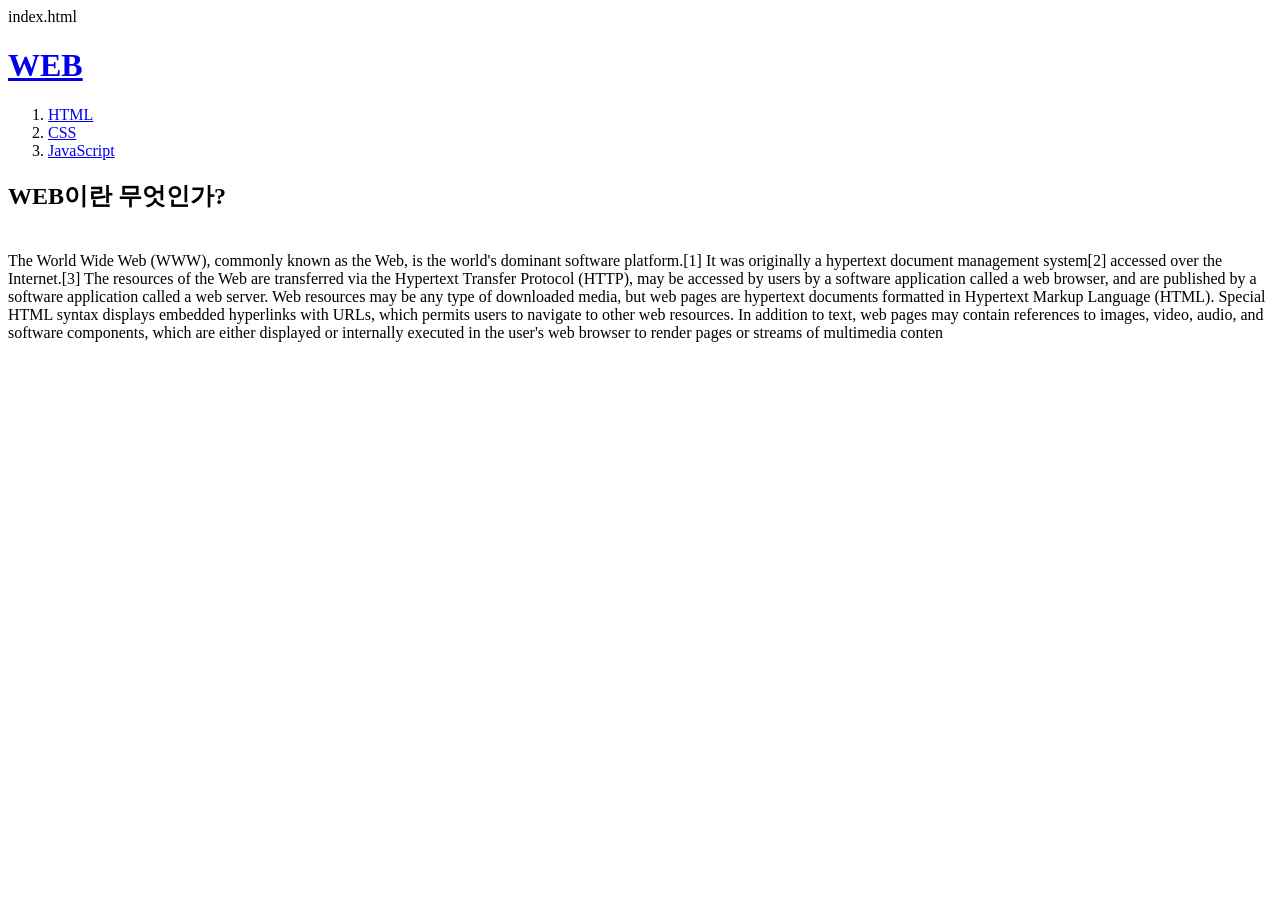
==== index.html @ c664db82 "Add files via upload" ====
index.html
<!DOCTYPE html>
<html>
<head>
<title>WEB1 - WEB </title>
<meta charset="utf-8">
</head>
<body>
<h1><a href="index.html">WEB</a></h1>
<ol>
<li><a href="1.html">HTML</a></li>
<li><a href="2.html">CSS</a></li>
<li><a href="3.html">JavaScript</a></li>
</ol>
<h2>WEB이란 무엇인가?</h2>
<p style="margin-top: 40px;">
The World Wide Web (WWW), commonly known as the Web, is the world's dominant software platform.[1] It was
originally a hypertext document management system[2] accessed over the Internet.[3]
The resources of the Web are transferred via the Hypertext Transfer Protocol (HTTP), may be accessed by users by
a software application called a web browser, and are published by a software application called a web server.
Web resources may be any type of downloaded media, but web pages are hypertext documents formatted in
Hypertext Markup Language (HTML). Special HTML syntax displays embedded hyperlinks with URLs, which permits users
to navigate to other web resources. In addition to text, web pages may contain references to images, video, audio, and
software components, which are either displayed or internally executed in the user's web browser to render pages or
streams of multimedia conten
</p>
</body>
</html>
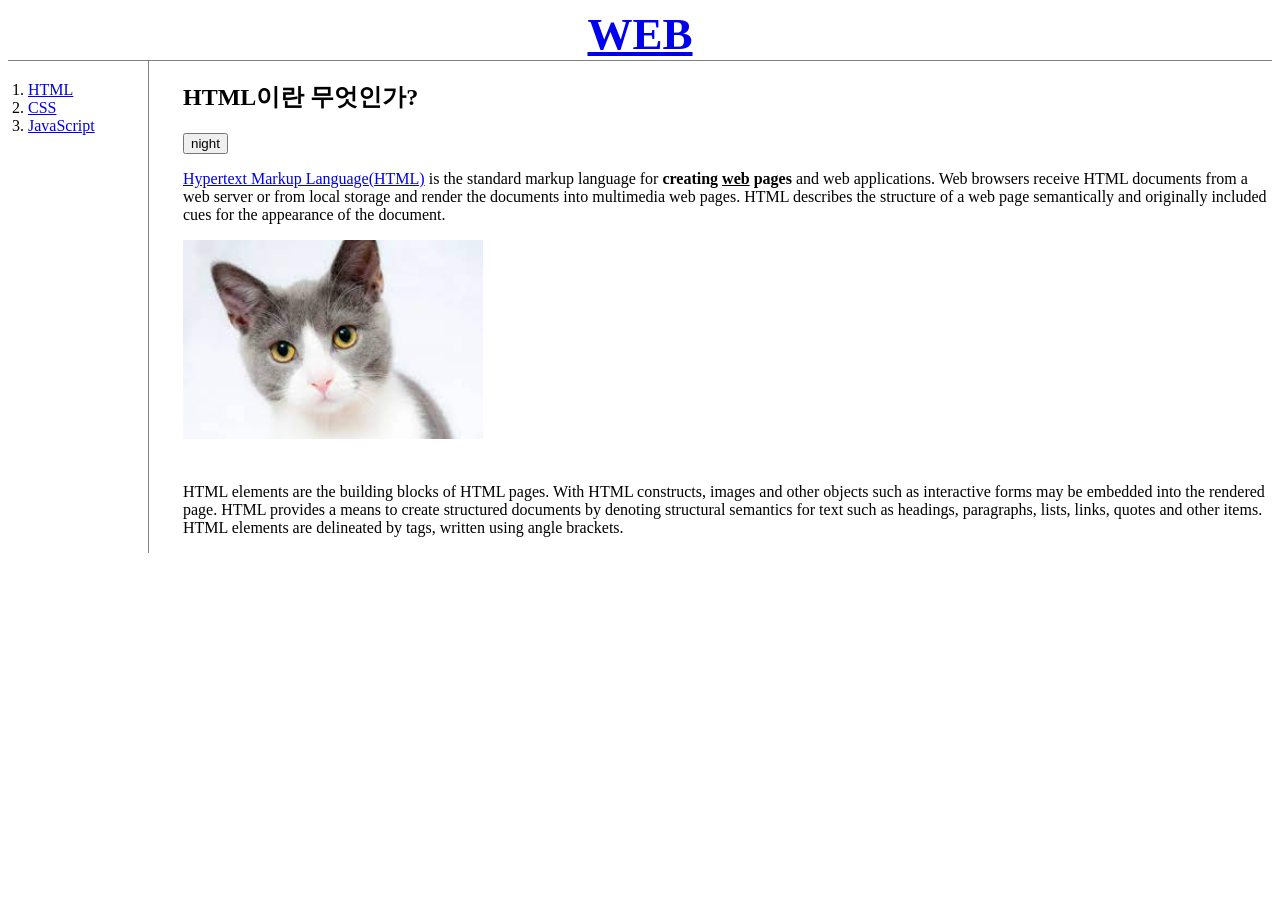
==== commit 383a396f: "Add files via upload" ====
--- a/index.html
+++ b/index.html
@@ -1,28 +1,41 @@
-index.html
 <!DOCTYPE html>
 <html>
+
 <head>
-<title>WEB1 - WEB </title>
-<meta charset="utf-8">
+  <title>WEB1 - HTML </title>
+  <meta charset="utf-8">
+  <link rel="stylesheet" href="style.css" />
+  <script src="js.js"></script>
 </head>
+
 <body>
-<h1><a href="index.html">WEB</a></h1>
-<ol>
-<li><a href="1.html">HTML</a></li>
-<li><a href="2.html">CSS</a></li>
-<li><a href="3.html">JavaScript</a></li>
-</ol>
-<h2>WEB이란 무엇인가?</h2>
-<p style="margin-top: 40px;">
-The World Wide Web (WWW), commonly known as the Web, is the world's dominant software platform.[1] It was
-originally a hypertext document management system[2] accessed over the Internet.[3]
-The resources of the Web are transferred via the Hypertext Transfer Protocol (HTTP), may be accessed by users by
-a software application called a web browser, and are published by a software application called a web server.
-Web resources may be any type of downloaded media, but web pages are hypertext documents formatted in
-Hypertext Markup Language (HTML). Special HTML syntax displays embedded hyperlinks with URLs, which permits users
-to navigate to other web resources. In addition to text, web pages may contain references to images, video, audio, and
-software components, which are either displayed or internally executed in the user's web browser to render pages or
-streams of multimedia conten
-</p>
+  <h1><a href="index.html">WEB</a></h1>
+  <div id="grid">
+    <ol>
+      <li><a href="1.html">HTML</a></li>
+      <li><a href="2.html">CSS</a></li>
+      <li><a href="3.html">JavaScript</a></li>
+    </ol>
+    <div id="article">
+      <h2>HTML이란 무엇인가?</h2>
+      <input type="button" value="night" onclick="nightDayHandler(this);">
+      <p><a href="https://www.w3.org/TR/2011/WD-html5-20110405/" title="HTML5 
+specification">Hypertext Markup Language(HTML)</a> is the standard markup language for
+        <strong>creating <u>web</u> pages</strong> and web applications.
+        Web browsers receive HTML documents from a web server or from local storage and render the
+        documents into multimedia web pages. HTML describes the structure of a web page semantically
+        and originally included cues for the appearance of the document.
+      </p>
+      <img src="고양이1.jfif" width="300px">
+      <p style="margin-top: 40px;">
+        HTML elements are the building blocks of HTML pages. With HTML constructs, images and other
+        objects such as interactive forms may be embedded into the rendered page. HTML provides a means
+        to create structured documents by denoting structural semantics for text such as headings,
+        paragraphs, lists, links, quotes and other items. HTML elements are delineated by tags, written using
+        angle brackets.
+      </p>
+    </div>
+  </div>
 </body>
+
 </html>
--- a/style.css
+++ b/style.css
@@ -0,0 +1,39 @@
+    h1 {
+      font-size: 45px;
+      text-align: center;
+      border-bottom: 1px solid gray;
+      margin: 0;
+    }
+
+
+
+    #grid ol {
+      border-right: 1px solid gray;
+      width: 100px;
+      margin: 0;
+      padding: 20px;
+    }
+
+    #grid {
+      display: grid;
+      grid-template-columns: 150px 1fr;
+    }
+
+    #article {
+      padding-left: 25px;
+    }
+
+    @media(max-width :800px) {
+      #grid {
+        display: block;
+      }
+
+      #grid ol {
+        border-right: none;
+      }
+
+      h1 {
+        border-bottom: none;
+      }
+
+    }
